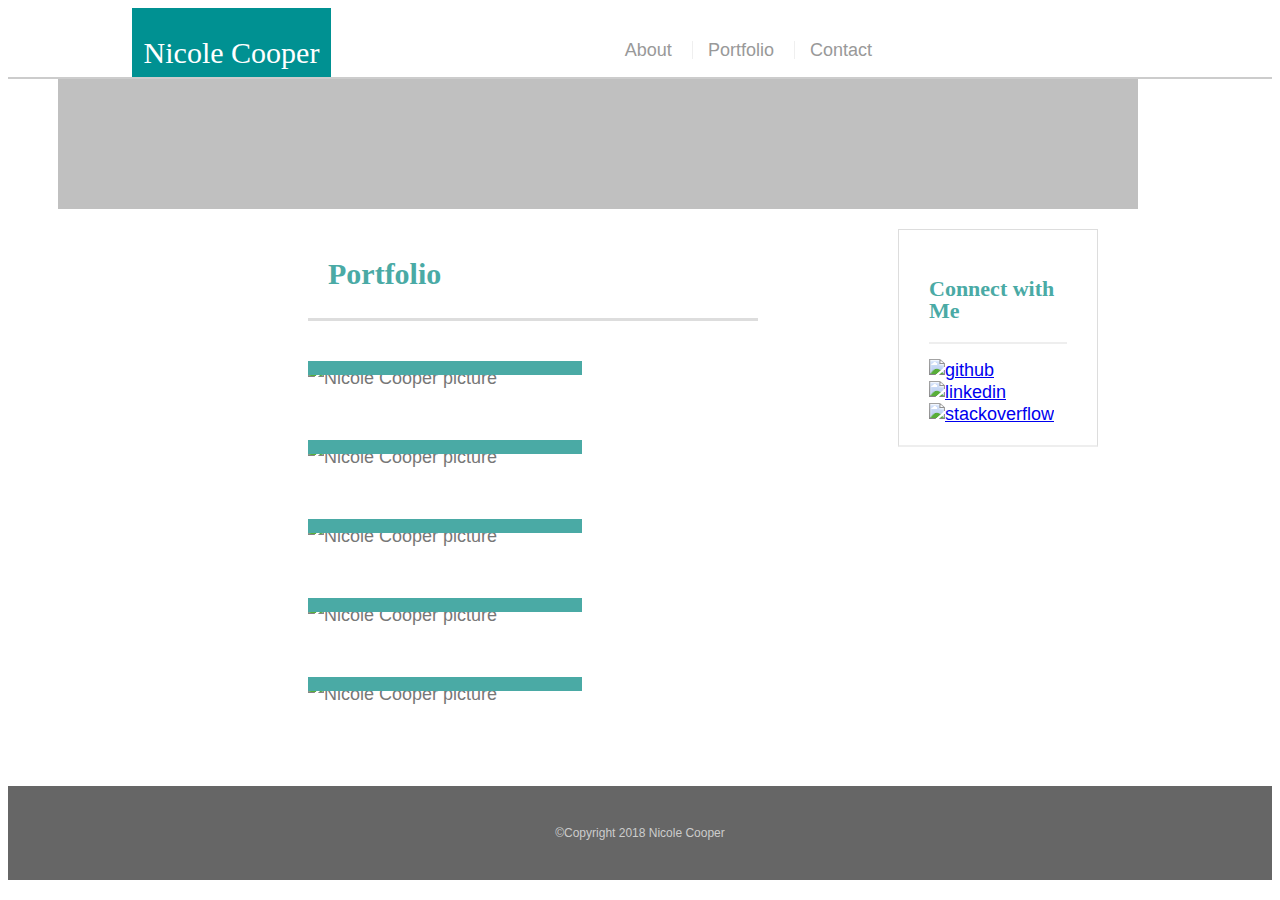
==== portfolio.html @ cac8ccf3 "nicolecoope" ====
<!DOCTYPE html>
<html lang="en">

<head>
	<title>About Me</title>
	<link rel="stylesheet" type="text/css" href="assets/css/reset.css">
	<link rel="stylesheet" type="text/css" href="assets/css/style.css">

</head>

<body>
	<header id="mainHead">
		<div class="container">
			<a href="index.html" id="logo">Nicole Cooper</a>
			<nav>
				<a href="index.html">About</a>
				<a href="portfolio">Portfolio</a>
				<a href="contact">Contact</a>
			</nav>
		</div>
	</header>

	<div id="main-container" class="container">
		<section class="main-container">
			<h1>Portfolio</h1>
			<div class="work">
				<img src="/nicolecoope/assets/images/20170216_131440_resized.jpg" class="auto-image" alt="Nicole Cooper picture">
				<h3>Work</h3>
			</div>

			<div class="work">
				<img src="/nicolecoope/assets/images/20170817_062349_resized.jpg" class="auto-image" alt="Nicole Cooper picture">
				<h3>Work</h3>
			</div>


			<div class="work">
				<img src="/nicolecoope/assets/images/20171125_082105_resized.jpg" class="auto-image" alt="Nicole Cooper picture">
				<h3>Work</h3>
			</div>



			<div class="work">
				<img src="/nicolecoope/assets/images/20171230_124636_resized.jpg" class="auto-image" alt="Nicole Cooper picture">
				<h3>Work</h3>
			</div>



			<div class="work">
				<img src="/nicolecoope/assets/images/20180110_032723_resized.jpg" class="auto-image" alt="Nicole Cooper picture">
				<h3>Work</h3>
			</div>
		</section>


		<section class="sidebar">
			<div id=" connect">
				<h2>Connect with Me</h2>
				<a href="#">
					<img src="https://image.flaticon.com/icons/svg/38/38401.svg" alt="github" height="34" width="34">
				</a>
				<a href="#">
					<img src="https://cdn1.iconfinder.com/data/icons/logotypes/32/square-linkedin-128.png" alt="linkedin" height="34" width="34">
				</a>
				<a href="#">
					<img src="https://i.stack.imgur.com/CE5lz.png" alt="stackoverflow" height="34" width="34">
				</a>
		</section>
		</div>

		<footer>
			<div class="container">
				&copy;Copyright 2018 Nicole Cooper
			</div>
		</footer>









</body>

</html>
---- assets/css/style.css ----
* {
    box-sizing: border-box;
}

body {
    background: url(' ../images/concrete-seamless.png');
    font-size:18px;
    line-height:34px;
    font-family: "Arial", "Helvetica neue", Helvetica,sans-serif;
    color: #777777;
}

.container {
   /* width:100%;
    max-width:960px;*/
    margin: o auto;
    clear: both;
}
h1, h2, h3,p {
    margin-bottom:20px;
}

p:last-child{
    margin-bottom:0;
}

h1, h2, h3{
    font-family: 'Georgia', Times New Roman, Times, serif;
    font-weight:700;
    color: #4aaaa5
}

h1 {
    font-size:30px;
    line-height:49px;
    border-bottom:3px solid #ddd;
    padding: 20px;

}

h2, h3{
    font-size:22px;
}



/*header*/
#mainHead {
    background:#fff;
    /*margin: 0 0 30px;*/
    z-index: 99;
    color: #fff;
    overflow: auto;
    border-bottom: 2px solid #ccc;
    width: 100%;
}

#logo {
    width:199px;
    height:69px;
    background-color: #009192;
    float: left;
    font-family: 'Georgia', Times New Roman, Times, serif;
    text-align: center;
    line-height:90px;
    color: #fff;
    font-weight:700px;
    font-size:30px;
    text-decoration: none;
    margin-left:124px;


}

/* Portfolio */
.work {
    width:274px;
    overflow: auto;
    position: relative;
    float: left;
    margin:20px 0 25px;
}

.work:nth-child(even) {
    margin-right:40px;
}

.work h3 {
    border-bottom: 0;
    background: #4aaaa5;
    color:#fff;
    text-align: center;
    position: absolute;
    bottom:20px;
    padding:15px;
    width:100%;
    line-height:30px;
    margin-bottom: 0;
    font-weight: 300;
}

/* contact */
#contact-form ul {
    margin-bottom: 20px;
}
#contact-form li {
    margin-bottom: 10px;
}
label,
input[type=text],
input[type=email],
textarea{
    display:block;
    width:100%;
}
input[type=text],
input[type=email],
textarea{
    height:35px;
    border:1px solid #ddd;
    padding:0 10px;
    font-size:14px;
}

textarea{
    height:200px;
}

input[type=submit] {
    background: #4aaaa5;
    border: 0 none;
    color: #fff;
    font-size:10px;
    padding:10px 30px;
    cursor: pointer;
}



nav {
    float: right;
    margin-top:25px;
    margin-right:400px;
}

nav  a {
    color: #999;
    text-decoration: none;
    margin-left:15px;
    display: inline-block;
    border-left:1px solid #efefef;
    padding-left:15px;
    line-height:18px;
}

nav a:first-child {
    border-left:0 none;
}

#main-container {
    clear: both;
    width: 1080px;
    padding-top:130px;
    margin-left:50px;
    
}
#main-container.container {background-color: #c0c0c0;}

.main-section {
    background: #fff;
    padding: 30px;
    margin: 0 0 40px 0;
    width:100%;
    max-width:650px;
    float: left;
    border: 1px solid #ddd;
}

.auth-image {
    width: 200px;
    height: auto;
    margin-top: 10px;
    float: left;
    margin-right: 25px;

}
.main-container {
    width:550px;
    float:left;
    margin-left:200px;
    background-color: #fff;
    padding-left:50px;
    padding-right:50px;
    margin-bottom:50px;
}
.sidebar{
   background:#fff;
   padding:30px;
   width:200px;
   max-width:270px;
   float:right;
   border: 1px solid #ddd;
   margin-top: 20px;
   margin-right: 40px;

}
#connect {width:200px;float: right;}

h3, .sidebar, h2 {
    border-bottom:2px solid #eee;
    padding-bottom:20px;
    margin-bottom:15px;
    line-height:22px;
}

.social {
    width: 62px;
    height: 62px;
    margin-top: 8px;
    margin-right: 5px;
}

.social:last-child {
    margin-right: 0;
}

/* footer */
footer {
    background-color: #666;
    color: #fff;
    padding:30px 0 ;
    clear: both;
    color: #ccc;
    font-size: 12px;
    text-align: center;
}
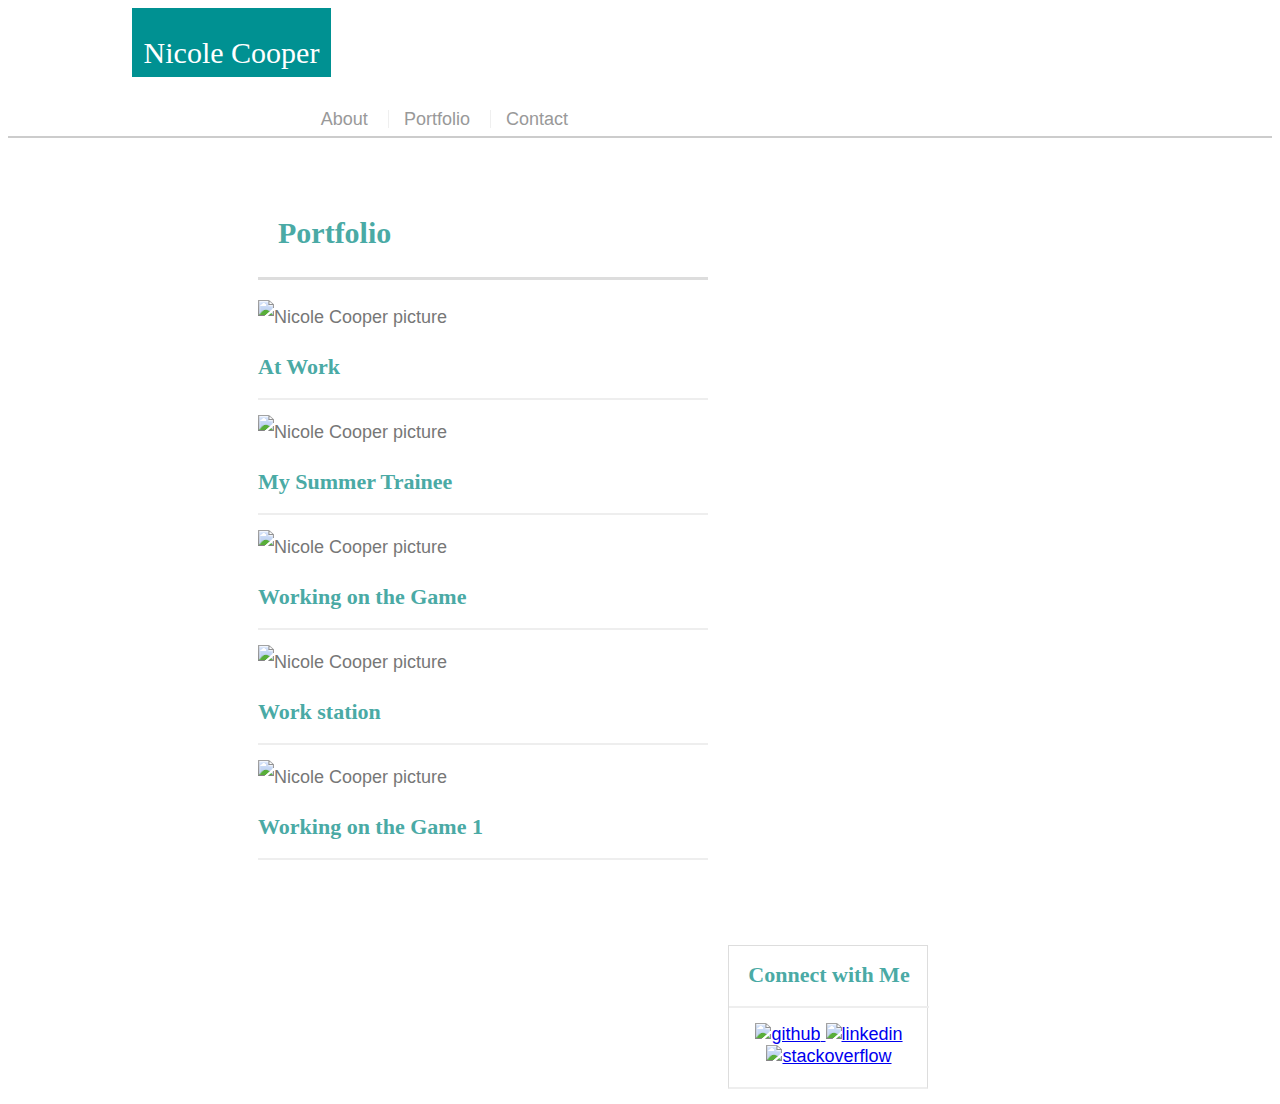
==== commit a3c0924b: "https://github.com/Nicolecandice/nicolecoope.git" ====
--- a/portfolio.html
+++ b/portfolio.html
@@ -5,6 +5,7 @@
 	<title>About Me</title>
 	<link rel="stylesheet" type="text/css" href="assets/css/reset.css">
 	<link rel="stylesheet" type="text/css" href="assets/css/style.css">
+	<link rel="stylesheet" type="text/css" href="assets/images">
 
 </head>
 
@@ -14,49 +15,32 @@
 			<a href="index.html" id="logo">Nicole Cooper</a>
 			<nav>
 				<a href="index.html">About</a>
-				<a href="portfolio">Portfolio</a>
-				<a href="contact">Contact</a>
+				<a href="portfolio.html">Portfolio</a>
+				<a href="contact.html">Contact</a>
 			</nav>
 		</div>
 	</header>
 
 	<div id="main-container" class="container">
 		<section class="main-container">
+
 			<h1>Portfolio</h1>
-			<div class="work">
-				<img src="/nicolecoope/assets/images/20170216_131440_resized.jpg" class="auto-image" alt="Nicole Cooper picture">
-				<h3>Work</h3>
-			</div>
 
-			<div class="work">
-				<img src="/nicolecoope/assets/images/20170817_062349_resized.jpg" class="auto-image" alt="Nicole Cooper picture">
-				<h3>Work</h3>
-			</div>
-
-
-			<div class="work">
-				<img src="/nicolecoope/assets/images/20171125_082105_resized.jpg" class="auto-image" alt="Nicole Cooper picture">
-				<h3>Work</h3>
-			</div>
-
-
-
-			<div class="work">
-				<img src="/nicolecoope/assets/images/20171230_124636_resized.jpg" class="auto-image" alt="Nicole Cooper picture">
-				<h3>Work</h3>
-			</div>
-
-
-
-			<div class="work">
-				<img src="/nicolecoope/assets/images/20180110_032723_resized.jpg" class="auto-image" alt="Nicole Cooper picture">
-				<h3>Work</h3>
-			</div>
+			<div id= image1><img src="/Users/nicolecooper/First_day_stuff/nicolecoope/assets/images/20170216_131440_resized.jpg" class="auto-image" alt="Nicole Cooper picture">
+			<h3>At Work</h3> </div>
+			<div id= image1><img src="/Users/nicolecooper/First_day_stuff/nicolecoope/assets/images/20170817_062349_resized.jpg" class="auto-image" alt="Nicole Cooper picture">
+			<h3>My Summer Trainee</h3></div>
+			<div id= image1><img src="/Users/nicolecooper/First_day_stuff/nicolecoope/assets/images/20171125_082105_resized.jpg" class="auto-image" alt="Nicole Cooper picture">
+			<h3>Working on the Game</h3></div>
+			<div id= image1><img src="/Users/nicolecooper/First_day_stuff/nicolecoope/assets/images/20171230_124636_resized.jpg" class="auto-image" alt="Nicole Cooper picture">
+			<h3>Work station</h3></div>
+			<div id= image1><img src="/Users/nicolecooper/First_day_stuff/nicolecoope/assets/images/20180110_032723_resized.jpg" class="auto-image" alt="Nicole Cooper picture">
+			<h3> Working on the Game 1</h3></div>
 		</section>
 
 
-		<section class="sidebar">
-			<div id=" connect">
+	<section class="sidebar">
+			<div id="connect">
 				<h2>Connect with Me</h2>
 				<a href="#">
 					<img src="https://image.flaticon.com/icons/svg/38/38401.svg" alt="github" height="34" width="34">
@@ -67,23 +51,9 @@
 				<a href="#">
 					<img src="https://i.stack.imgur.com/CE5lz.png" alt="stackoverflow" height="34" width="34">
 				</a>
+			</div>
 		</section>
-		</div>
-
-		<footer>
-			<div class="container">
-				&copy;Copyright 2018 Nicole Cooper
-			</div>
 		</footer>
-
-
-
-
-
-
-
-
-
 </body>
 
 </html>--- a/assets/css/style.css
+++ b/assets/css/style.css
@@ -11,8 +11,8 @@
 }
 
 .container {
-   /* width:100%;
-    max-width:960px;*/
+   width:100%;
+    max-width:960px;
     margin: o auto;
     clear: both;
 }
@@ -47,7 +47,7 @@
 /*header*/
 #mainHead {
     background:#fff;
-    /*margin: 0 0 30px;*/
+    margin: 0 0 30px;
     z-index: 99;
     color: #fff;
     overflow: auto;
@@ -72,13 +72,12 @@
 
 }
 
-/* Portfolio */
-.work {
-    width:274px;
-    overflow: auto;
-    position: relative;
-    float: left;
-    margin:20px 0 25px;
+/*Portfolio*/
+.image {
+    width:100px;
+    height: 200;
+    border: 200px;
+    float: left;
 }
 
 .work:nth-child(even) {
@@ -97,7 +96,7 @@
     line-height:30px;
     margin-bottom: 0;
     font-weight: 300;
-}
+}*/
 
 /* contact */
 #contact-form ul {
@@ -157,13 +156,6 @@
     border-left:0 none;
 }
 
-#main-container {
-    clear: both;
-    width: 1080px;
-    padding-top:130px;
-    margin-left:50px;
-    
-}
 #main-container.container {background-color: #c0c0c0;}
 
 .main-section {
@@ -195,16 +187,17 @@
 }
 .sidebar{
    background:#fff;
-   padding:30px;
+   /* padding:30px; */
    width:200px;
    max-width:270px;
-   float:right;
+   float:right; 
    border: 1px solid #ddd;
    margin-top: 20px;
-   margin-right: 40px;
-
-}
-#connect {width:200px;float: right;}
+   margin-right: 40px; 
+   text-align:center;
+
+}
+#connect {width:200px;margin-right:40px}
 
 h3, .sidebar, h2 {
     border-bottom:2px solid #eee;
